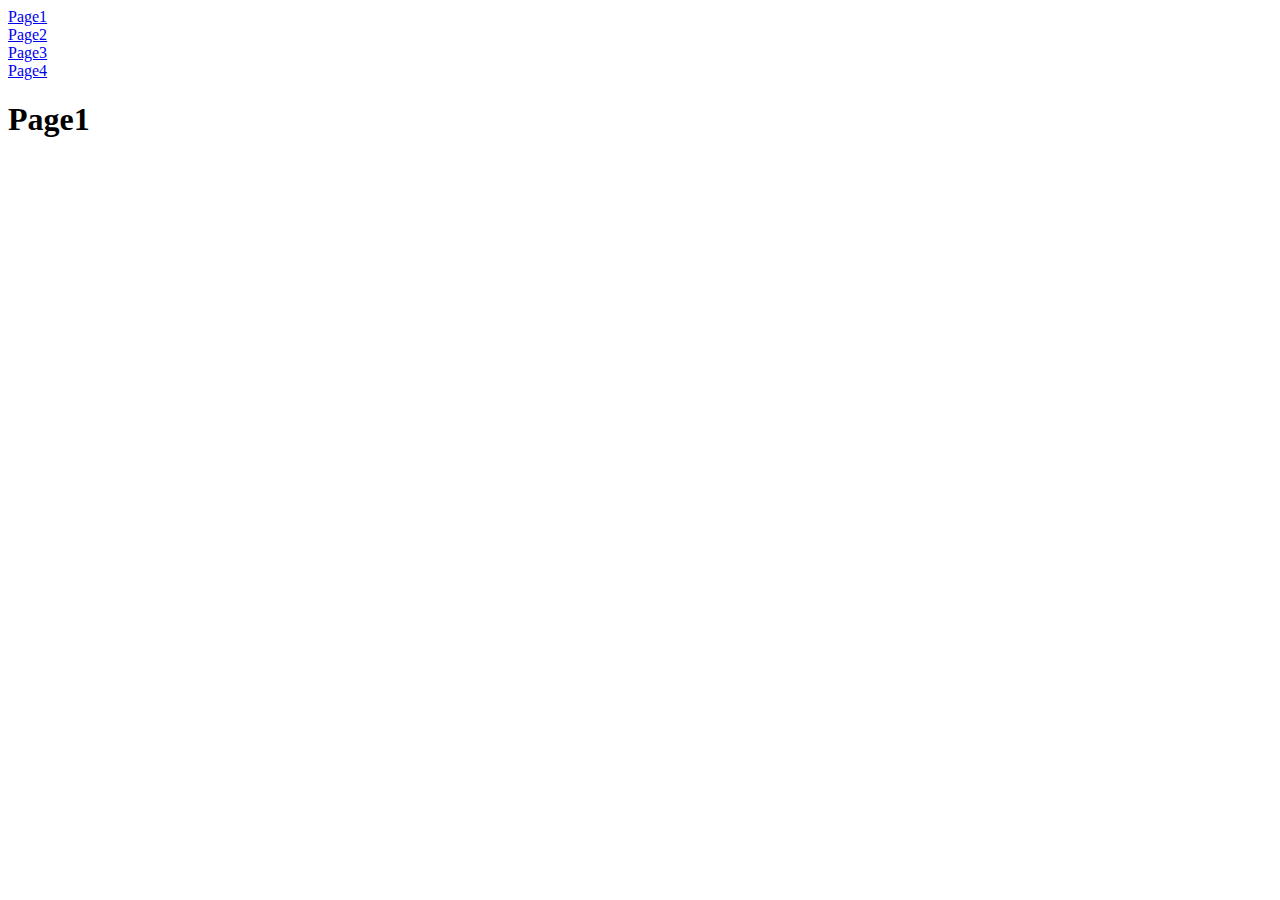
==== pages/Page1/index.html @ 9d36c444 "css  and pages folder" ====
<!DOCTYPE html>
<html lang="en">

<head>
    <meta charset="UTF-8">
    <meta name="viewport" content="width=device-width, initial-scale=1.0">

    <title>First Website</title>
</head>

<body>

    <li>
        <a href="../../pages/Page1/">Page1</a>
    </li>
    <li>
        <a href="../../pages/Page2/">Page2</a>
    </li>
    <li>
        <a href="../../pages/Page3/">Page3</a>
    </li>
    <li>
        <a href="../../pages/Page4/">Page4</a>
    </li>
    <h1>Page1</h1>
</body>

</html>
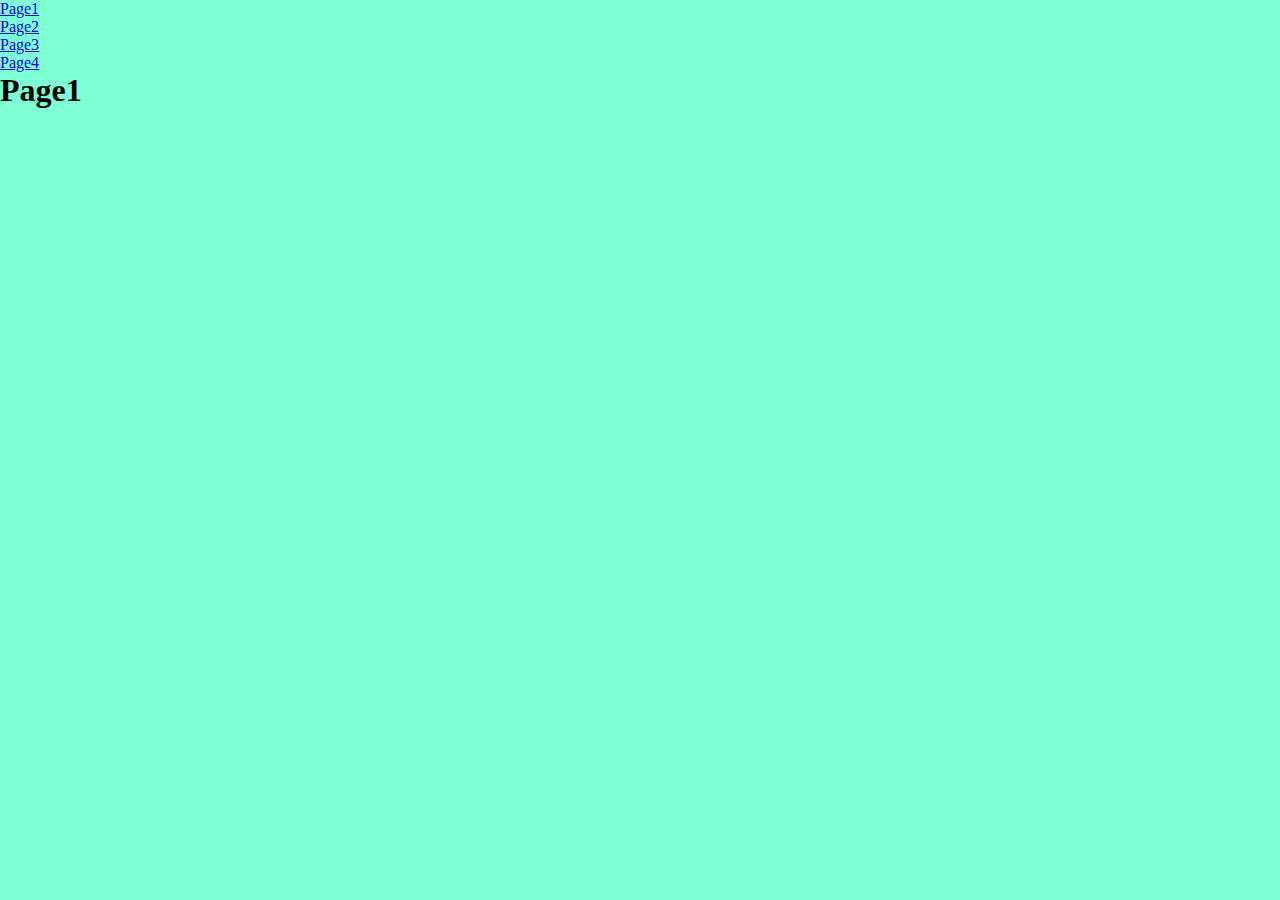
==== commit 0c5f37a0: "update" ====
--- a/pages/Page1/index.html
+++ b/pages/Page1/index.html
@@ -4,7 +4,7 @@
 <head>
     <meta charset="UTF-8">
     <meta name="viewport" content="width=device-width, initial-scale=1.0">
-
+    <link rel="stylesheet" href="../../css/styles.css">
     <title>First Website</title>
 </head>
 
--- a/css/styles.css
+++ b/css/styles.css
@@ -0,0 +1,11 @@
+*{
+    margin:0;
+    padding: 0;
+    box-sizing: border-box;
+}
+
+body{
+    width: 100%;
+    height: 100vh;
+    background-color: aquamarine;
+}
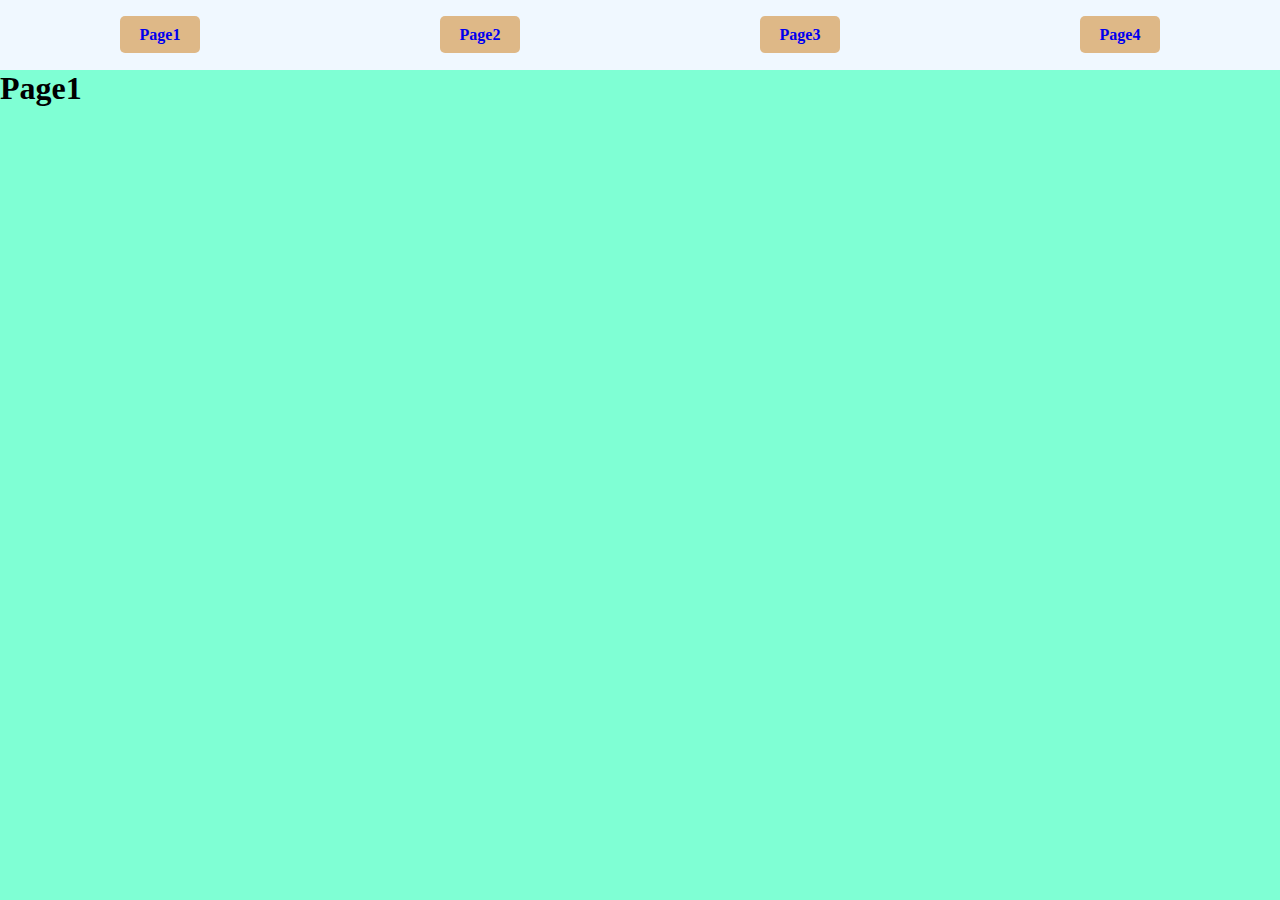
==== commit 57e5864a: "update" ====
--- a/pages/Page1/index.html
+++ b/pages/Page1/index.html
@@ -10,18 +10,25 @@
 
 <body>
 
-    <li>
-        <a href="../../pages/Page1/">Page1</a>
-    </li>
-    <li>
-        <a href="../../pages/Page2/">Page2</a>
-    </li>
-    <li>
-        <a href="../../pages/Page3/">Page3</a>
-    </li>
-    <li>
-        <a href="../../pages/Page4/">Page4</a>
-    </li>
+    <header>
+        <ul>
+            <li>
+                <a href="../../pages/Page1/">Page1</a>
+            </li>
+            <li>
+                <a href="../../pages/Page2/">Page2</a>
+            </li>
+            <li>
+                <a href="../../pages/Page3/">Page3</a>
+            </li>
+            <li>
+                <a href="../../pages/Page4/">Page4</a>
+            </li>
+        </ul>
+
+    </header>
+
+
     <h1>Page1</h1>
 </body>
 
--- a/css/styles.css
+++ b/css/styles.css
@@ -9,3 +9,38 @@
     height: 100vh;
     background-color: aquamarine;
 }
+
+
+header{
+    width: 100%;
+    height: 70px;
+    background-color: aliceblue;
+}
+
+header  li{
+    list-style: none;
+}
+
+header ul{
+    width: 100%;
+    height: 100%;
+    display: flex;
+    justify-content: space-around;
+    align-items: center;
+}
+
+header  a{
+    text-decoration: none;
+    background-color: burlywood;
+    padding: 10px 20px;
+    border-radius: 5px;
+    transition: all linear 0.5s;
+    font-weight: bold;
+    
+}
+
+header a:hover{
+    background-color: rgba(137, 43, 226, 0.548);
+    padding: 12px 20px;
+    border-radius: 7px;
+}
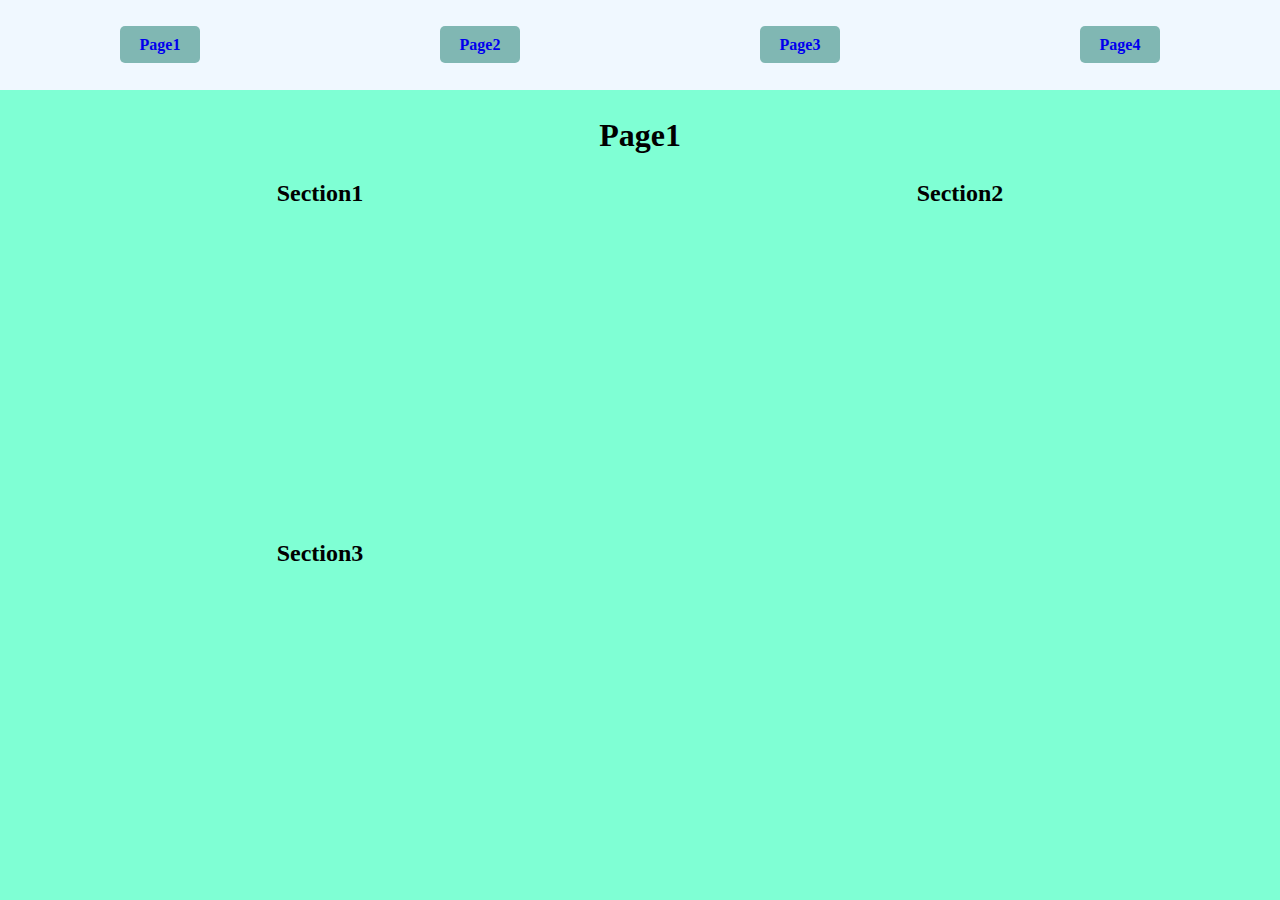
==== commit 976936fc: "page 1 title and sections" ====
--- a/pages/Page1/index.html
+++ b/pages/Page1/index.html
@@ -27,9 +27,28 @@
         </ul>
 
     </header>
+    <div class="title">
+        <h1>Page1</h1>
+    </div>
 
 
-    <h1>Page1</h1>
+    <div class="container">
+        <section>
+            <h2>Section1</h2>
+        </section>
+        <section>
+            <h2>Section2</h2>
+        </section>
+        <section>
+            <h2>Section3</h2>
+        </section>
+        <section>
+            <img src="" alt="">
+        </section>
+    </div>
+
+
+
 </body>
 
 </html>--- a/css/styles.css
+++ b/css/styles.css
@@ -1,46 +1,67 @@
-*{
-    margin:0;
-    padding: 0;
-    box-sizing: border-box;
+* {
+  margin: 0;
+  padding: 0;
+  box-sizing: border-box;
 }
 
-body{
-    width: 100%;
-    height: 100vh;
-    background-color: aquamarine;
+body {
+  width: 100%;
+  height: 100vh;
+  background-color: aquamarine;
 }
 
-
-header{
-    width: 100%;
-    height: 70px;
-    background-color: aliceblue;
+header {
+  width: 100%;
+  height: 10vh;
+  background-color: aliceblue;
 }
 
-header  li{
-    list-style: none;
+header li {
+  list-style: none;
 }
 
-header ul{
-    width: 100%;
-    height: 100%;
-    display: flex;
-    justify-content: space-around;
-    align-items: center;
+header ul {
+  width: 100%;
+  height: 100%;
+  display: flex;
+  justify-content: space-around;
+  align-items: center;
 }
 
-header  a{
-    text-decoration: none;
-    background-color: burlywood;
-    padding: 10px 20px;
-    border-radius: 5px;
-    transition: all linear 0.5s;
-    font-weight: bold;
-    
+header a {
+  text-decoration: none;
+  background-color: rgba(37, 130, 116, 0.549);
+  padding: 10px 20px;
+  border-radius: 5px;
+  transition: all ease-in-out 0.5s;
+  font-weight: bold;
 }
 
-header a:hover{
-    background-color: rgba(137, 43, 226, 0.548);
-    padding: 12px 20px;
-    border-radius: 7px;
+header a:hover {
+  background-color: rgba(92, 43, 226, 0.307);
+  padding: 12px 20px;
+  border-radius: 7px;
 }
+
+.container {
+  width: 100%;
+  display: flex;
+  flex-wrap: wrap;
+}
+
+.container section {
+  width: 50%;
+  height: 40vh;
+  text-align: justify;
+}
+
+section h2 {
+  text-align: center;
+}
+
+.title {
+  height: 10vh;
+  display: flex;
+  justify-content: center;
+  align-items: center;
+}
